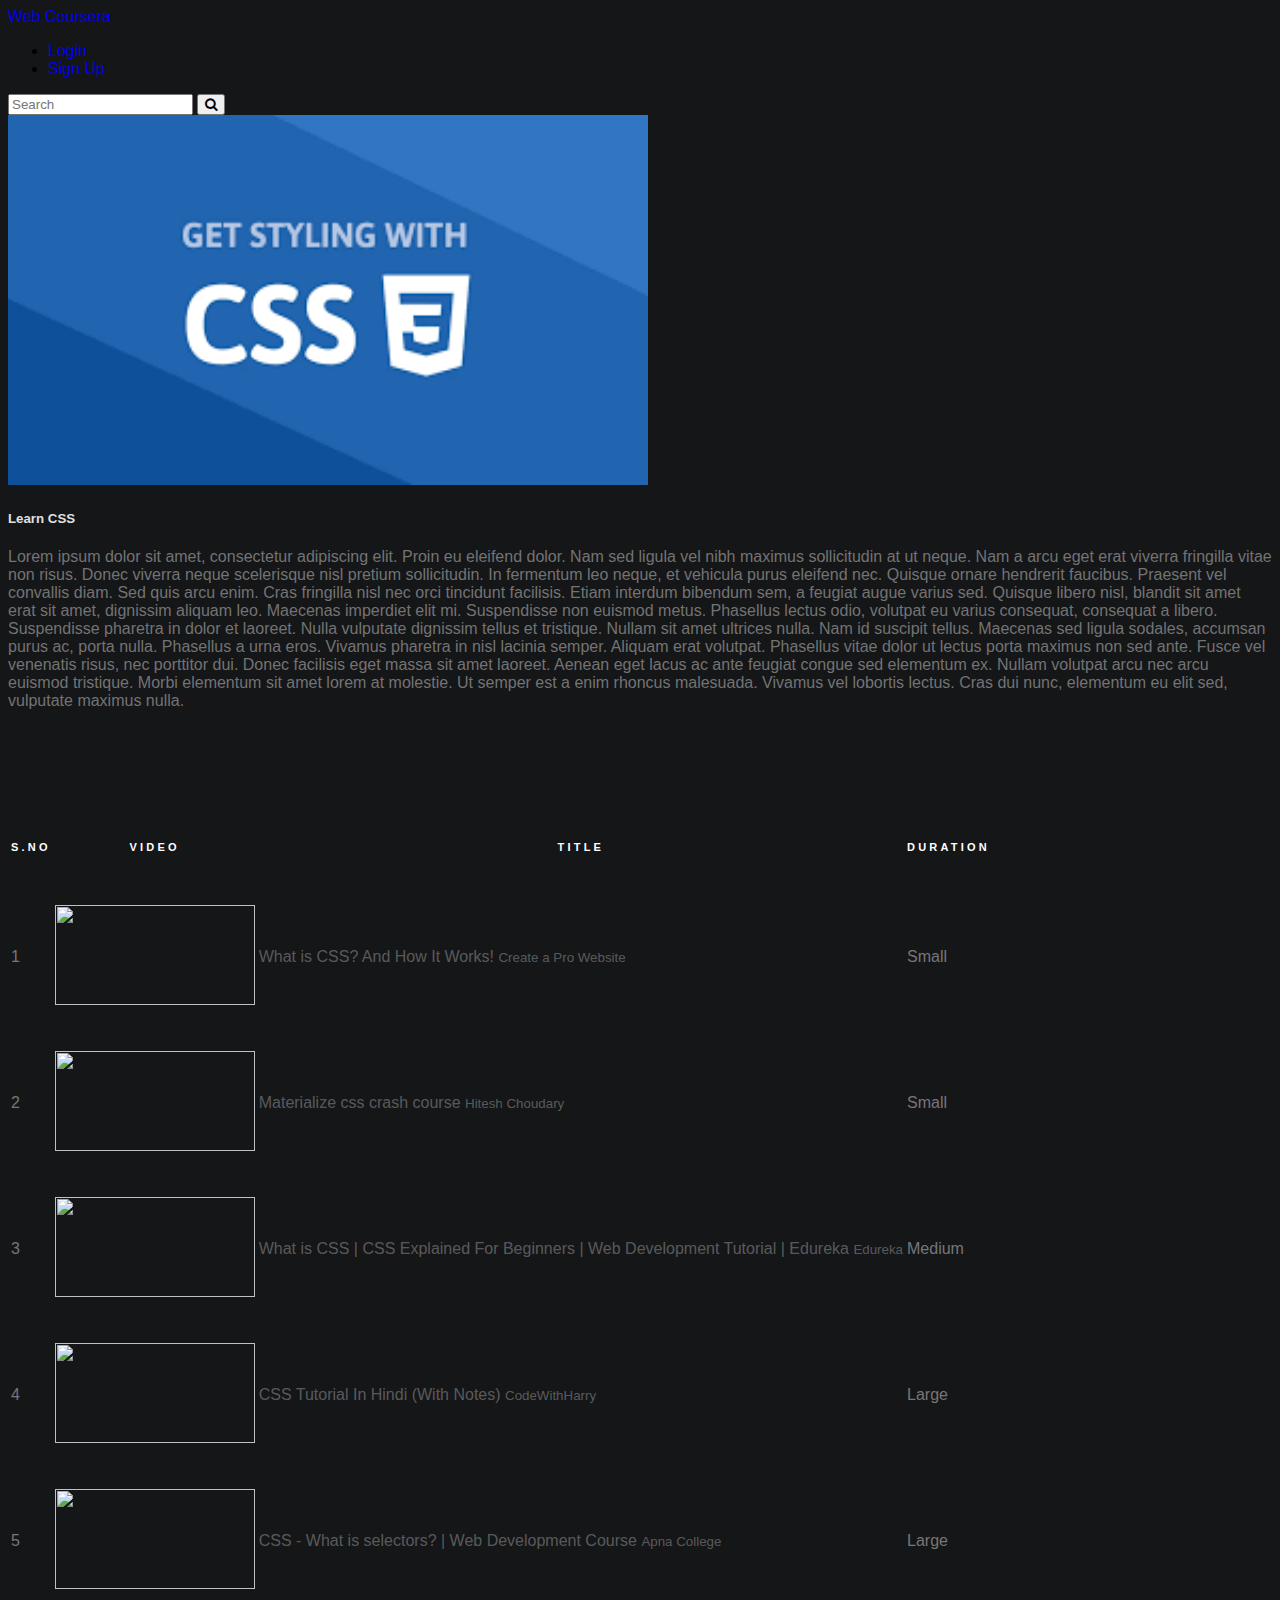
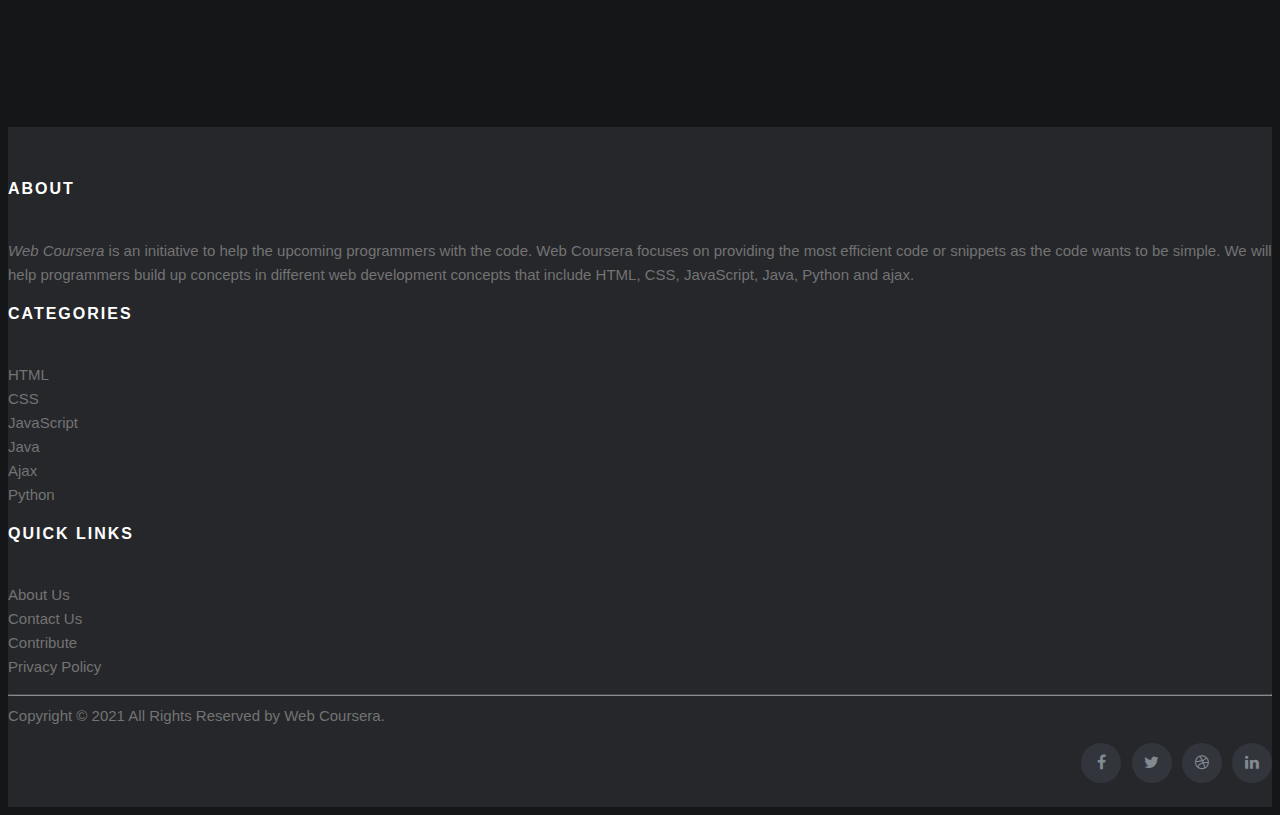
==== css_course.html @ 9923e944 "login & signup page added" ====
<!DOCTYPE html>

<head>
  <title>Web Coursera</title>
  <link rel="stylesheet" href="../bootstrap-5.1.0-dist/css/bootstrap.min.css" />
  <link
    href="https://cdn.jsdelivr.net/npm/bootstrap@5.1.0/dist/css/bootstrap.min.css"
    rel="stylesheet"
    integrity="sha384-KyZXEAg3QhqLMpG8r+8fhAXLRk2vvoC2f3B09zVXn8CA5QIVfZOJ3BCsw2P0p/We"
    crossorigin="anonymous"
  />
  <link
    rel="stylesheet"
    href="https://cdnjs.cloudflare.com/ajax/libs/font-awesome/4.7.0/css/font-awesome.min.css"
  />
  <link rel="stylesheet" href="css/course.css" />
  <!-- <link rel="stylesheet" href="index.css" /> -->
</head>
<body>
  <nav class="navbar navbar-expand-lg navbar-dark bg-dark py-3 sticky-top">
    <div class="container-fluid">
      <a class="navbar-brand" href="#">Web Coursera</a>
      <div class="collapse navbar-collapse" id="navbarSupportedContent">
        <ul class="navbar-nav ms-auto mb-2 mb-lg-0 me-4">
          <li class="nav-item">
            <a class="nav-link" href="#">Login</a>
          </li>
          <li class="nav-item">
            <a class="nav-link" href="#">Sign Up</a>
          </li>
        </ul>

        <form class="d-flex">
          <input
            class="form-control"
            type="search"
            placeholder="Search"
            aria-label="Search"
          />
          <button class="btn btn-primary" type="submit">
            <i class="fa fa-search" aria-hidden="true"></i>
          </button>
        </form>
      </div>
    </div>
  </nav>

  <div class="container-fluid">
    <div class="row mt-5 ms-4">
      <div class="col-lg-6 mt-5">
        <img
          class="rounded mt-5"
          src="./images/css-image.png"
          alt=""
          height="370"
          width="640"
        />
      </div>
      <div class="col-lg-5">
        <div class="card">
          <div class="mt-4 ms-3">
            <h5>Learn CSS</h5>
          </div>
          <div class="card-body mt-2">
            <p>
              Lorem ipsum dolor sit amet, consectetur adipiscing elit. Proin eu
              eleifend dolor. Nam sed ligula vel nibh maximus sollicitudin at ut
              neque. Nam a arcu eget erat viverra fringilla vitae non risus.
              Donec viverra neque scelerisque nisl pretium sollicitudin. In
              fermentum leo neque, et vehicula purus eleifend nec. Quisque
              ornare hendrerit faucibus. Praesent vel convallis diam. Sed quis
              arcu enim. Cras fringilla nisl nec orci tincidunt facilisis. Etiam
              interdum bibendum sem, a feugiat augue varius sed. Quisque libero
              nisl, blandit sit amet erat sit amet, dignissim aliquam leo.
              Maecenas imperdiet elit mi. Suspendisse non euismod metus.
              Phasellus lectus odio, volutpat eu varius consequat, consequat a
              libero. Suspendisse pharetra in dolor et laoreet. Nulla vulputate
              dignissim tellus et tristique. Nullam sit amet ultrices nulla. Nam
              id suscipit tellus. Maecenas sed ligula sodales, accumsan purus
              ac, porta nulla. Phasellus a urna eros. Vivamus pharetra in nisl
              lacinia semper. Aliquam erat volutpat. Phasellus vitae dolor ut
              lectus porta maximus non sed ante. Fusce vel venenatis risus, nec
              porttitor dui. Donec facilisis eget massa sit amet laoreet. Aenean
              eget lacus ac ante feugiat congue sed elementum ex. Nullam
              volutpat arcu nec arcu euismod tristique. Morbi elementum sit amet
              lorem at molestie. Ut semper est a enim rhoncus malesuada. Vivamus
              vel lobortis lectus. Cras dui nunc, elementum eu elit sed,
              vulputate maximus nulla.
            </p>
          </div>
        </div>
      </div>
    </div>
  </div>

  <div class="content">
    <div class="container">
      <div class="table-responsive">
        <table class="table table-striped custom-table">
          <thead>
            <tr>
              <th scope="col">S.No</th>
              <th scope="col">Video</th>
              <th scope="col">Title</th>
              <th scope="col">Duration</th>
            </tr>
          </thead>
          <tbody>
            <tr scope="row">
              <td>1</td>
              <td>
                <a href="https://www.youtube.com/watch?v=XPv4EeB0PJ8"
                  ><img
                    src="./images/css_course/css1.webp"
                    alt=""
                    height="100"
                    width="200"
                /></a>
              </td>
              <td>
                <a href="https://www.youtube.com/watch?v=XPv4EeB0PJ8"
                  >What is CSS? And How It Works!
                </a>
                <small class="d-block">Create a Pro Website</small>
              </td>
              <td>Small</td>
            </tr>
            <tr scope="row">
              <td>2</td>
              <td>
                <a href="https://www.youtube.com/watch?v=hD3blgVYMtQ"
                  ><img
                    src="./images/css_course/css2.jpg"
                    alt=""
                    height="100"
                    width="200"
                /></a>
              </td>
              <td>
                <a href="https://www.youtube.com/watch?v=hD3blgVYMtQ"
                  >Materialize css crash course
                </a>
                <small class="d-block">Hitesh Choudary</small>
              </td>
              <td>Small</td>
            </tr>
            <tr scope="row">
              <td>3</td>
              <td>
                <a href="https://www.youtube.com/watch?v=6vbgZnQrpbU"
                  ><img
                    src="./images/css_course/css3.webp"
                    alt=""
                    height="100"
                    width="200"
                /></a>
              </td>
              <td>
                <a href="https://www.youtube.com/watch?v=6vbgZnQrpbU"
                  >What is CSS | CSS Explained For Beginners | Web Development
                  Tutorial | Edureka
                </a>
                <small class="d-block">Edureka</small>
              </td>
              <td>Medium</td>
            </tr>
            <tr scope="row">
              <td>4</td>
              <td>
                <a href="https://www.youtube.com/watch?v=Edsxf_NBFrw"
                  ><img
                    src="./images/css_course/css4.webp"
                    alt=""
                    height="100"
                    width="200"
                /></a>
              </td>
              <td>
                <a href="https://www.youtube.com/watch?v=Edsxf_NBFrw"
                  >CSS Tutorial In Hindi (With Notes)
                </a>
                <small class="d-block">CodeWithHarry</small>
              </td>
              <td>Large</td>
            </tr>
            <tr scope="row">
              <td>5</td>
              <td>
                <a href="https://www.youtube.com/watch?v=sqJ6xZ9mUwE"
                  ><img
                    src="./images/css_course/css5.webp"
                    alt=""
                    height="100"
                    width="200"
                /></a>
              </td>
              <td>
                <a href="https://www.youtube.com/watch?v=sqJ6xZ9mUwE"
                  >CSS - What is selectors? | Web Development Course
                </a>
                <small class="d-block">Apna College</small>
              </td>
              <td>Large</td>
            </tr>
          </tbody>
        </table>
      </div>
    </div>
  </div>
  <!-- Site footer -->
  <footer class="site-footer">
    <div class="container">
      <div class="row">
        <div class="col-sm-12 col-md-6">
          <h6>About</h6>
          <p class="text-justify">
            <i>Web Coursera</i> is an initiative to help the upcoming
            programmers with the code. Web Coursera focuses on providing the
            most efficient code or snippets as the code wants to be simple. We
            will help programmers build up concepts in different web development
            concepts that include HTML, CSS, JavaScript, Java, Python and ajax.
          </p>
        </div>

        <div class="col-xs-6 col-md-3">
          <h6>Categories</h6>
          <ul class="footer-links">
            <li>
              <a href="#">HTML</a>
            </li>
            <li>
              <a href="#">CSS</a>
            </li>
            <li>
              <a href="#">JavaScript</a>
            </li>
            <li>
              <a href="#">Java</a>
            </li>
            <li>
              <a href="#">Ajax</a>
            </li>
            <li>
              <a href="#">Python</a>
            </li>
          </ul>
        </div>

        <div class="col-xs-6 col-md-3">
          <h6>Quick Links</h6>
          <ul class="footer-links">
            <li><a href="#">About Us</a></li>
            <li><a href="#">Contact Us</a></li>
            <li>
              <a href="#">Contribute</a>
            </li>
            <li>
              <a href="#">Privacy Policy</a>
            </li>
          </ul>
        </div>
      </div>
      <hr />
    </div>
    <div class="container">
      <div class="row">
        <div class="col-md-8 col-sm-6 col-xs-12">
          <p class="copyright-text">
            Copyright &copy; 2021 All Rights Reserved by
            <a href="#">Web Coursera</a>.
          </p>
        </div>

        <div class="col-md-4 col-sm-6 col-xs-12">
          <ul class="social-icons">
            <li>
              <a class="facebook" href="#"><i class="fa fa-facebook"></i></a>
            </li>
            <li>
              <a class="twitter" href="#"><i class="fa fa-twitter"></i></a>
            </li>
            <li>
              <a class="dribbble" href="#"><i class="fa fa-dribbble"></i></a>
            </li>
            <li>
              <a class="linkedin" href="#"><i class="fa fa-linkedin"></i></a>
            </li>
          </ul>
        </div>
      </div>
    </div>
  </footer>
</body>
---- css/course.css ----
body {
  font-family: "Roboto", -apple-system, BlinkMacSystemFont, "Segoe UI", Roboto,
    "Helvetica Neue", Arial, "Noto Sans", sans-serif, "Apple Color Emoji",
    "Segoe UI Emoji", "Segoe UI Symbol", "Noto Color Emoji";
  background-color: #151618;
  font-weight: 300;
}

/* p {
  color: rgba(252, 174, 174, 0.5);
  font-weight: 300;
} */

.card {
  background-color: #151618;
  color: #151618;
}

.card p {
  color: #737373;
}
h1,
h2,
h3,
h4,
h5,
h6,
.h1,
.h2,
.h3,
.h4,
.h5,
.h6 {
  font-family: "Roboto", -apple-system, BlinkMacSystemFont, "Segoe UI", Roboto,
    "Helvetica Neue", Arial, "Noto Sans", sans-serif, "Apple Color Emoji",
    "Segoe UI Emoji", "Segoe UI Symbol", "Noto Color Emoji";
  color: #e0e0e0;
}

a {
  -webkit-transition: 0.3s all ease;
  -o-transition: 0.3s all ease;
  transition: 0.3s all ease;
}
a,
a:hover {
  text-decoration: none !important;
}

.content {
  padding: 7rem 0;
}

h2 {
  font-size: 20px;
  color: #fff;
}

.custom-table {
  min-width: 900px;
}
.custom-table thead tr,
.custom-table thead th {
  padding-bottom: 30px;
  border-top: none;
  border-bottom: none !important;
  color: #fff;
  font-size: 11px;
  text-transform: uppercase;
  letter-spacing: 0.2rem;
}
.custom-table tbody th,
.custom-table tbody td {
  color: #777;
  font-weight: 400;
  padding-bottom: 20px;
  padding-top: 20px;
  font-weight: 300;
  border: none;
  -webkit-transition: 0.3s all ease;
  -o-transition: 0.3s all ease;
  transition: 0.3s all ease;
}
.custom-table tbody th small,
.custom-table tbody td small {
  color: rgba(255, 255, 255, 0.3);
  font-weight: 300;
}
.custom-table tbody th a,
.custom-table tbody td a {
  color: rgba(255, 255, 255, 0.3);
}
.custom-table tbody th .more,
.custom-table tbody td .more {
  color: rgba(255, 255, 255, 0.3);
  font-size: 11px;
  font-weight: 900;
  text-transform: uppercase;
  letter-spacing: 0.2rem;
}
.custom-table tbody tr {
  -webkit-transition: 0.3s all ease;
  -o-transition: 0.3s all ease;
  transition: 0.3s all ease;
}
.custom-table tbody tr:hover td,
.custom-table tbody tr:focus td {
  color: #fff;
}
.custom-table tbody tr:hover td a,
.custom-table tbody tr:focus td a {
  color: #c7c6c3;
}
.custom-table tbody tr:hover td .more,
.custom-table tbody tr:focus td .more {
  color: #fdd114;
}
.custom-table .td-box-wrap {
  padding: 0;
}
.custom-table .box {
  background: #fff;
  border-radius: 4px;
  margin-top: 15px;
  margin-bottom: 15px;
}
.custom-table .box td,
.custom-table .box th {
  border: none !important;
}
.site-footer {
  background-color: #26272b;
  padding: 45px 0 20px;
  font-size: 15px;
  line-height: 24px;
  color: #737373;
}
.site-footer hr {
  border-top-color: #bbb;
  opacity: 0.5;
}
.site-footer hr.small {
  margin: 20px 0;
}
.site-footer h6 {
  color: #fff;
  font-size: 16px;
  text-transform: uppercase;
  margin-top: 5px;
  letter-spacing: 2px;
}
.site-footer a {
  color: #737373;
}
.site-footer a:hover {
  color: #3366cc;
  text-decoration: none;
}
.footer-links {
  padding-left: 0;
  list-style: none;
}
.footer-links li {
  display: block;
}
.footer-links a {
  color: #737373;
}
.footer-links a:active,
.footer-links a:focus,
.footer-links a:hover {
  color: #dfe9fc;
  text-decoration: none;
}
.footer-links.inline li {
  display: inline-block;
}
.site-footer .social-icons {
  text-align: right;
}
.site-footer .social-icons a {
  width: 40px;
  height: 40px;
  line-height: 40px;
  margin-left: 6px;
  margin-right: 0;
  border-radius: 100%;
  background-color: #33353d;
}
.copyright-text {
  margin: 0;
}
@media (max-width: 991px) {
  .site-footer [class^="col-"] {
    margin-bottom: 30px;
  }
}
@media (max-width: 767px) {
  .site-footer {
    padding-bottom: 0;
  }
  .site-footer .copyright-text,
  .site-footer .social-icons {
    text-align: center;
  }
}
.social-icons {
  padding-left: 0;
  margin-bottom: 0;
  list-style: none;
}
.social-icons li {
  display: inline-block;
  margin-bottom: 4px;
}
.social-icons li.title {
  margin-right: 15px;
  text-transform: uppercase;
  color: #96a2b2;
  font-weight: 700;
  font-size: 13px;
}
.social-icons a {
  background-color: #eceeef;
  color: #818a91;
  font-size: 16px;
  display: inline-block;
  line-height: 44px;
  width: 44px;
  height: 44px;
  text-align: center;
  margin-right: 8px;
  border-radius: 100%;
  -webkit-transition: all 0.2s linear;
  -o-transition: all 0.2s linear;
  transition: all 0.2s linear;
}
.social-icons a:active,
.social-icons a:focus,
.social-icons a:hover {
  color: #fff;
  background-color: #29aafe;
}
.social-icons.size-sm a {
  line-height: 34px;
  height: 34px;
  width: 34px;
  font-size: 14px;
}
.social-icons a.facebook:hover {
  background-color: #3b5998;
}
.social-icons a.twitter:hover {
  background-color: #00aced;
}
.social-icons a.linkedin:hover {
  background-color: #007bb6;
}
.social-icons a.dribbble:hover {
  background-color: #ea4c89;
}
@media (max-width: 767px) {
  .social-icons li.title {
    display: block;
    margin-right: 0;
    font-weight: 600;
  }
}
---- index.css ----
body {
  background-color: #151618;
}

.card {
  background-color: #151618;
  color: #151618;
}
 
/* .card {
  background-color: #26272b;
  color: #737373; 
}*/ 

.card h5 {
  color: #fff;
  font-size: 20px;
  text-transform: uppercase;
  letter-spacing: 2px;
}

.card p {
  color: #737373;
}

hr {
  margin-top: 1rem;
  margin-bottom: 1rem;
  border: 0;
  border-top: 1px solid rgba(253, 246, 246, 0.966);
}

.site-footer {
  background-color: #26272b;
  padding: 45px 0 20px;
  font-size: 15px;
  line-height: 24px;
  color: #737373;
}
.site-footer hr {
  border-top-color: #bbb;
  opacity: 0.5;
}
.site-footer hr.small {
  margin: 20px 0;
}
.site-footer h6 {
  color: #fff;
  font-size: 16px;
  text-transform: uppercase;
  margin-top: 5px;
  letter-spacing: 2px;
}
.site-footer a {
  color: #737373;
}
.site-footer a:hover {
  color: #3366cc;
  text-decoration: none;
}
.footer-links {
  padding-left: 0;
  list-style: none;
}
.footer-links li {
  display: block;
}
.footer-links a {
  color: #737373;
}
.footer-links a:active,
.footer-links a:focus,
.footer-links a:hover {
  color: #dfe9fc;
  text-decoration: none;
}
.footer-links.inline li {
  display: inline-block;
}
.site-footer .social-icons {
  text-align: right;
}
.site-footer .social-icons a {
  width: 40px;
  height: 40px;
  line-height: 40px;
  margin-left: 6px;
  margin-right: 0;
  border-radius: 100%;
  background-color: #33353d;
}
.copyright-text {
  margin: 0;
}
@media (max-width: 991px) {
  .site-footer [class^="col-"] {
    margin-bottom: 30px;
  }
}
@media (max-width: 767px) {
  .site-footer {
    padding-bottom: 0;
  }
  .site-footer .copyright-text,
  .site-footer .social-icons {
    text-align: center;
  }
}
.social-icons {
  padding-left: 0;
  margin-bottom: 0;
  list-style: none;
}
.social-icons li {
  display: inline-block;
  margin-bottom: 4px;
}
.social-icons li.title {
  margin-right: 15px;
  text-transform: uppercase;
  color: #96a2b2;
  font-weight: 700;
  font-size: 13px;
}
.social-icons a {
  background-color: #eceeef;
  color: #818a91;
  font-size: 16px;
  display: inline-block;
  line-height: 44px;
  width: 44px;
  height: 44px;
  text-align: center;
  margin-right: 8px;
  border-radius: 100%;
  -webkit-transition: all 0.2s linear;
  -o-transition: all 0.2s linear;
  transition: all 0.2s linear;
}
.social-icons a:active,
.social-icons a:focus,
.social-icons a:hover {
  color: #fff;
  background-color: #29aafe;
}
.social-icons.size-sm a {
  line-height: 34px;
  height: 34px;
  width: 34px;
  font-size: 14px;
}
.social-icons a.facebook:hover {
  background-color: #3b5998;
}
.social-icons a.twitter:hover {
  background-color: #00aced;
}
.social-icons a.linkedin:hover {
  background-color: #007bb6;
}
.social-icons a.dribbble:hover {
  background-color: #ea4c89;
}
@media (max-width: 767px) {
  .social-icons li.title {
    display: block;
    margin-right: 0;
    font-weight: 600;
  }
}
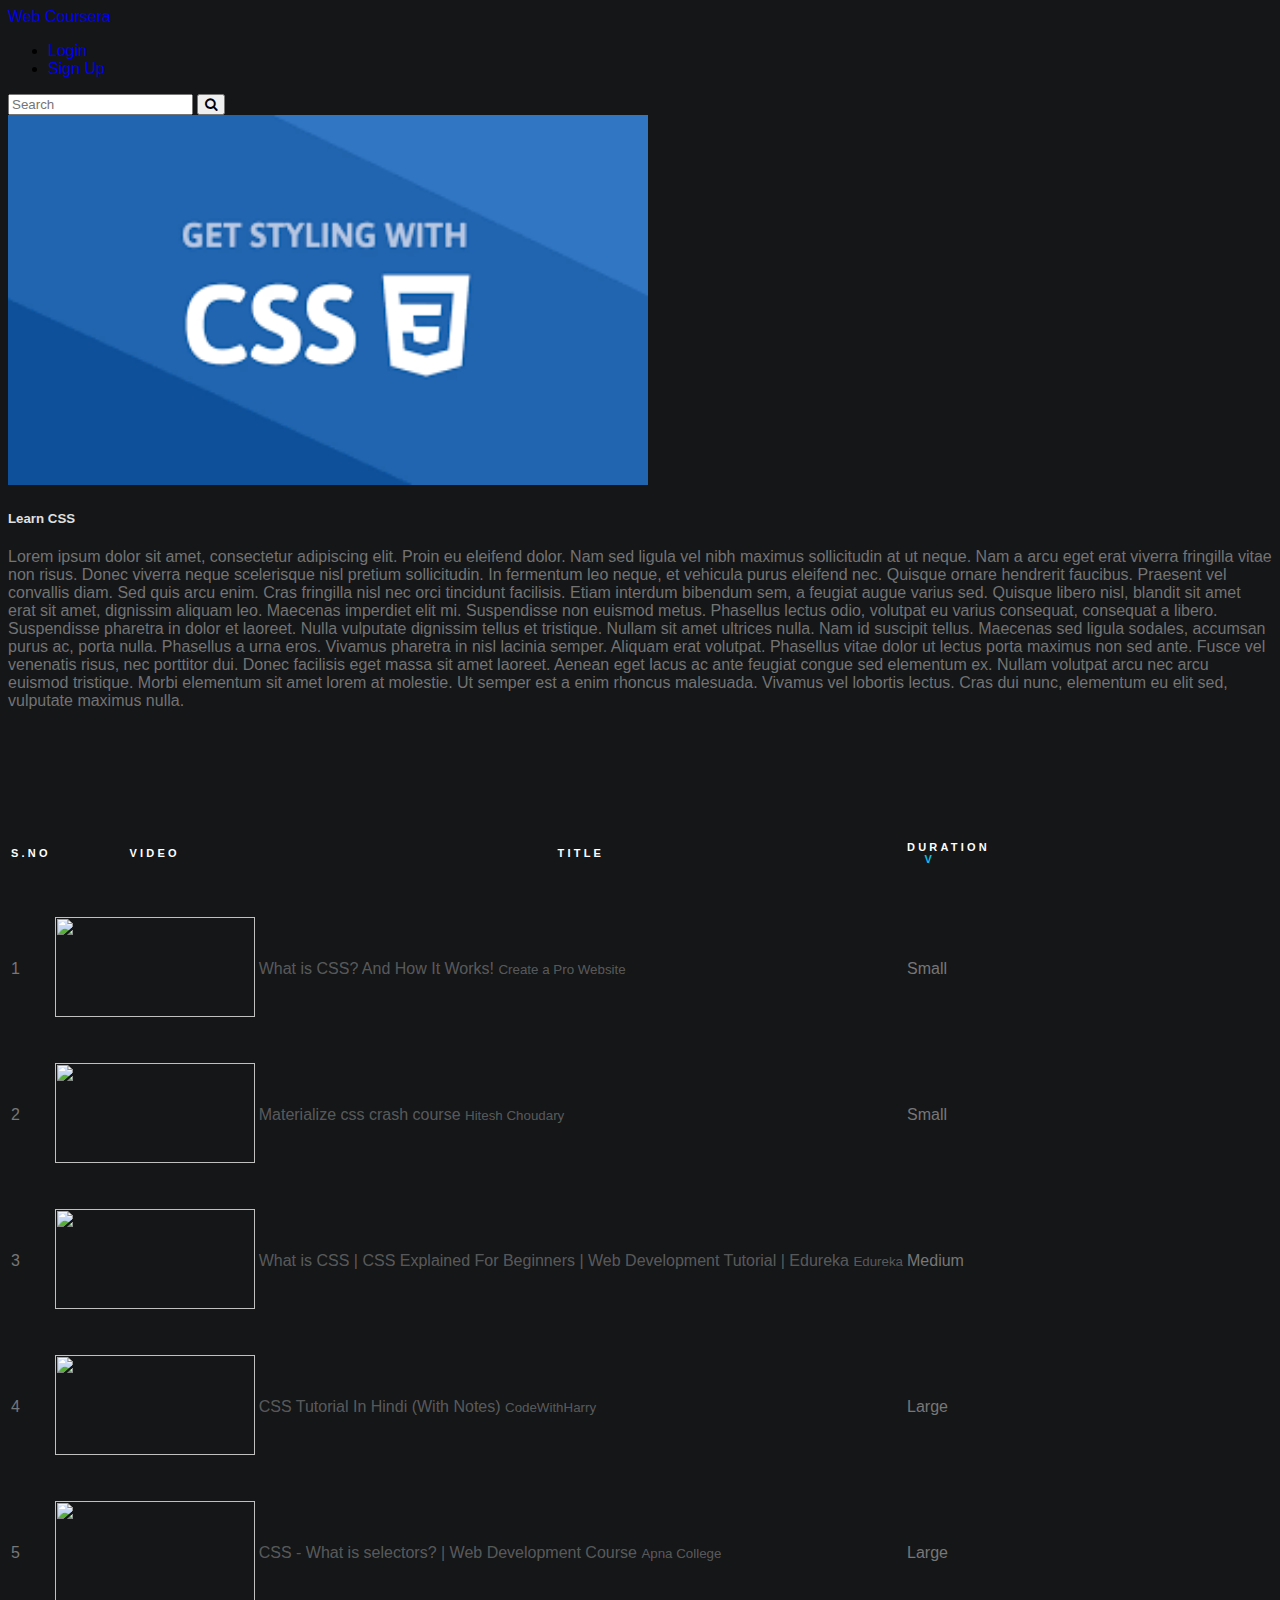
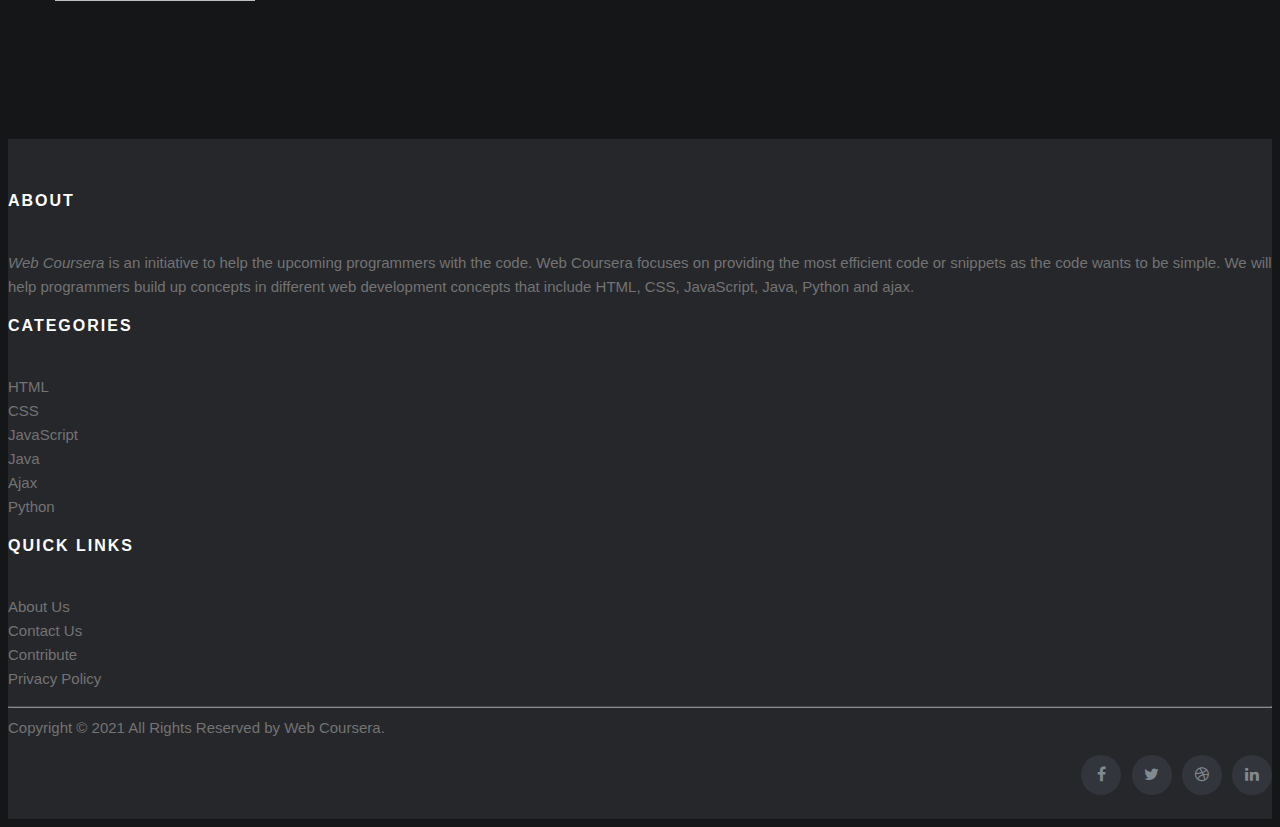
==== commit 1ed5f606: "sort button added" ====
--- a/css_course.html
+++ b/css_course.html
@@ -19,14 +19,14 @@
 <body>
   <nav class="navbar navbar-expand-lg navbar-dark bg-dark py-3 sticky-top">
     <div class="container-fluid">
-      <a class="navbar-brand" href="#">Web Coursera</a>
+      <a class="navbar-brand" href="index.html">Web Coursera</a>
       <div class="collapse navbar-collapse" id="navbarSupportedContent">
         <ul class="navbar-nav ms-auto mb-2 mb-lg-0 me-4">
           <li class="nav-item">
-            <a class="nav-link" href="#">Login</a>
+            <a class="nav-link" href="login.html">Login</a>
           </li>
           <li class="nav-item">
-            <a class="nav-link" href="#">Sign Up</a>
+            <a class="nav-link" href="signup.html">Sign Up</a>
           </li>
         </ul>
 
@@ -102,11 +102,24 @@
               <th scope="col">S.No</th>
               <th scope="col">Video</th>
               <th scope="col">Title</th>
-              <th scope="col">Duration</th>
+              <th scope="col">
+                <div>Duration</div>
+                <div
+                  style="
+                    text-align: center;
+                    width: 55%;
+                    cursor: pointer;
+                    color: rgb(14, 191, 235);
+                  "
+                  id="sortButton"
+                >
+                  v
+                </div>
+              </th>
             </tr>
           </thead>
-          <tbody>
-            <tr scope="row">
+          <tbody id="references">
+            <tr scope="row" data-len="1">
               <td>1</td>
               <td>
                 <a href="https://www.youtube.com/watch?v=XPv4EeB0PJ8"
@@ -125,7 +138,7 @@
               </td>
               <td>Small</td>
             </tr>
-            <tr scope="row">
+            <tr scope="row" data-len="2">
               <td>2</td>
               <td>
                 <a href="https://www.youtube.com/watch?v=hD3blgVYMtQ"
@@ -144,7 +157,7 @@
               </td>
               <td>Small</td>
             </tr>
-            <tr scope="row">
+            <tr scope="row" data-len="3">
               <td>3</td>
               <td>
                 <a href="https://www.youtube.com/watch?v=6vbgZnQrpbU"
@@ -164,7 +177,7 @@
               </td>
               <td>Medium</td>
             </tr>
-            <tr scope="row">
+            <tr scope="row" data-len="4">
               <td>4</td>
               <td>
                 <a href="https://www.youtube.com/watch?v=Edsxf_NBFrw"
@@ -183,7 +196,7 @@
               </td>
               <td>Large</td>
             </tr>
-            <tr scope="row">
+            <tr scope="row" data-len="5">
               <td>5</td>
               <td>
                 <a href="https://www.youtube.com/watch?v=sqJ6xZ9mUwE"
@@ -290,4 +303,47 @@
       </div>
     </div>
   </footer>
+  <script type="application/javascript">
+    function sortWithIndeces(toSort) {
+      for (var i = 0; i < toSort.length; i++) {
+        toSort[i] = [toSort[i], i];
+      }
+      toSort.sort(function (left, right) {
+        return left[0] < right[0] ? -1 : 1;
+      });
+      toSort.sortIndices = [];
+      for (var j = 0; j < toSort.length; j++) {
+        toSort.sortIndices.push(toSort[j][1]);
+        toSort[j] = toSort[j][0];
+      }
+      return toSort;
+    }
+
+    function myFunction(event) {
+      refrences = document.getElementById("references");
+      refs = [...refrences.children];
+      data_lens = refs.map((ref) => ref.getAttribute("data-len"));
+      sorted_indices = sortWithIndeces(data_lens).sortIndices;
+      sorted_refs = [];
+
+      if (event.srcElement.innerText == "^") {
+        event.srcElement.innerText = "v";
+        for (var i = 0; i < sorted_indices.length; i++) {
+          refrences.children[sorted_indices[i]].children[0].innerText = i + 1;
+          sorted_refs.push(refs[sorted_indices[i]].outerHTML);
+        }
+      } else {
+        event.srcElement.innerText = "^";
+        for (var i = sorted_indices.length - 1; i >= 0; i--) {
+          refrences.children[sorted_indices[i]].children[0].innerText =
+            sorted_indices.length - i;
+          sorted_refs.push(refs[sorted_indices[i]].outerHTML);
+        }
+      }
+
+      refrences.innerHTML = sorted_refs.join(" ");
+    }
+
+    document.getElementById("sortButton").addEventListener("click", myFunction);
+  </script>
 </body>
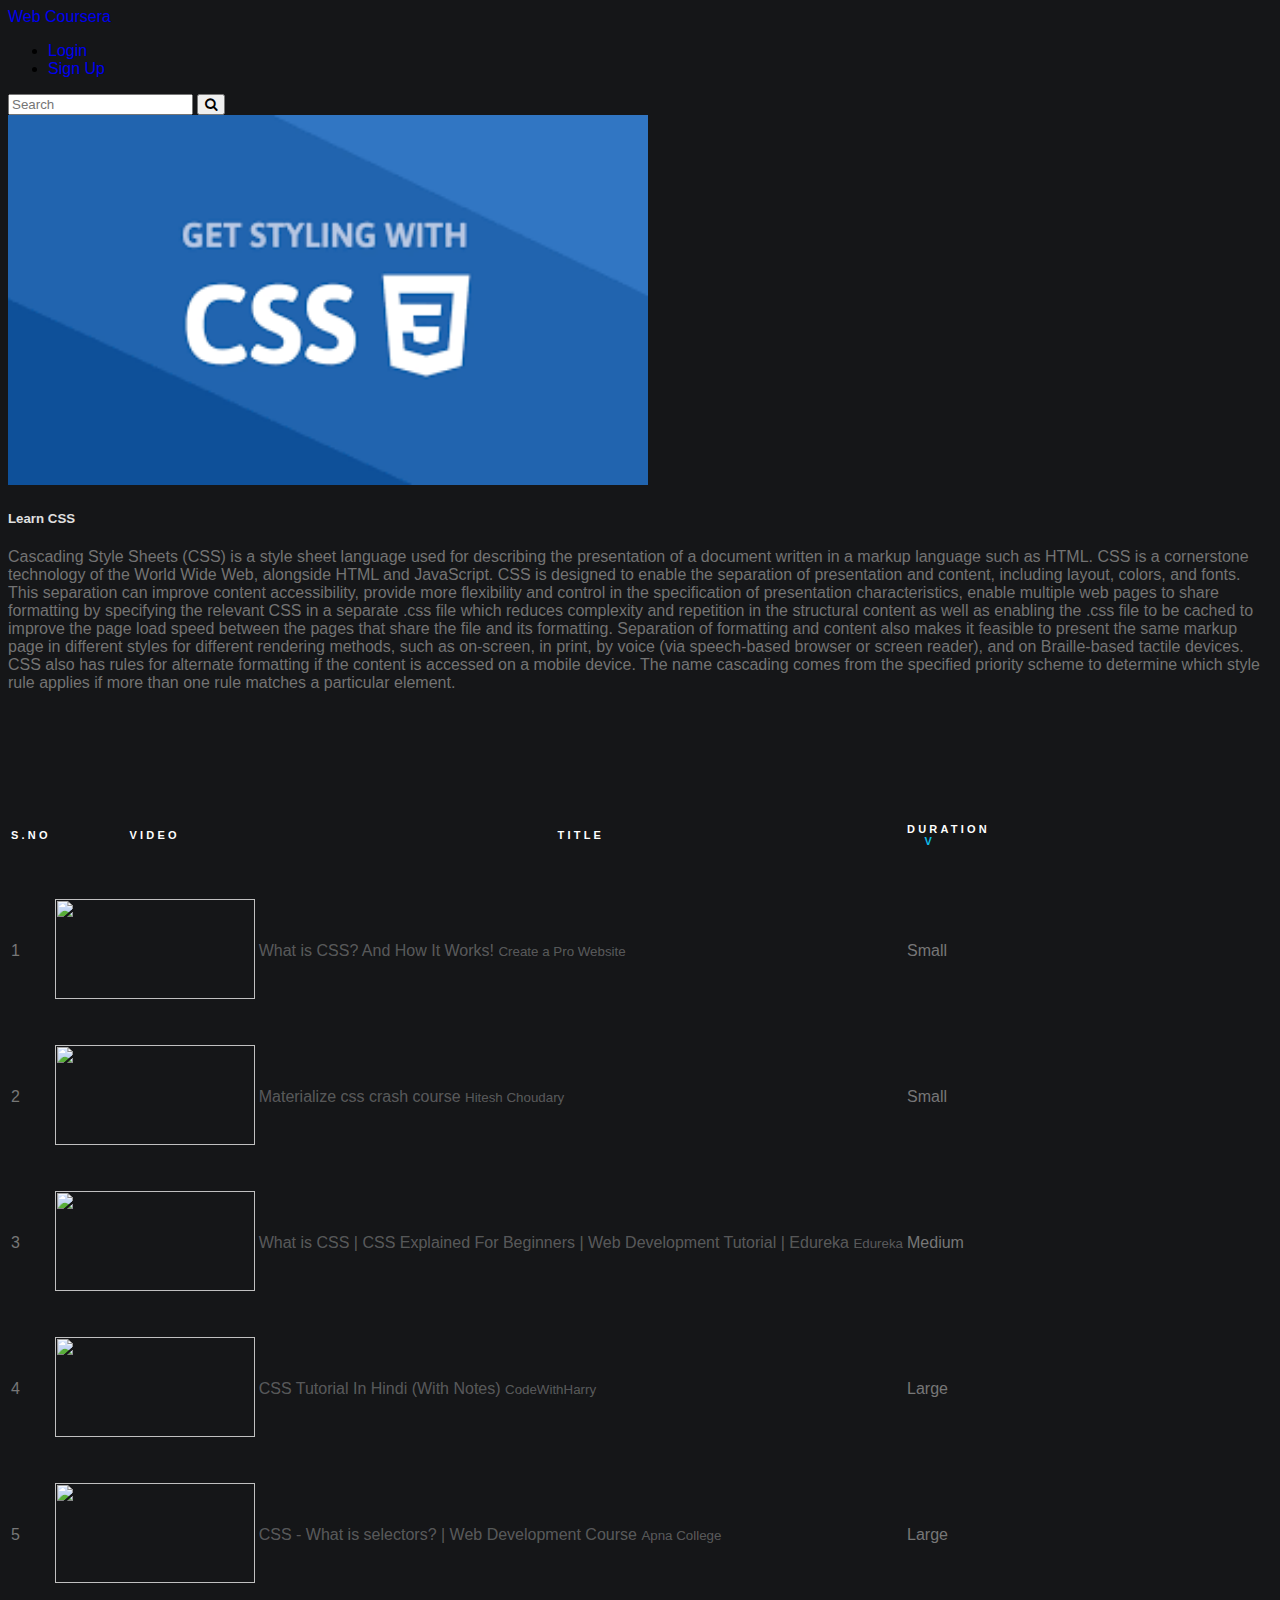
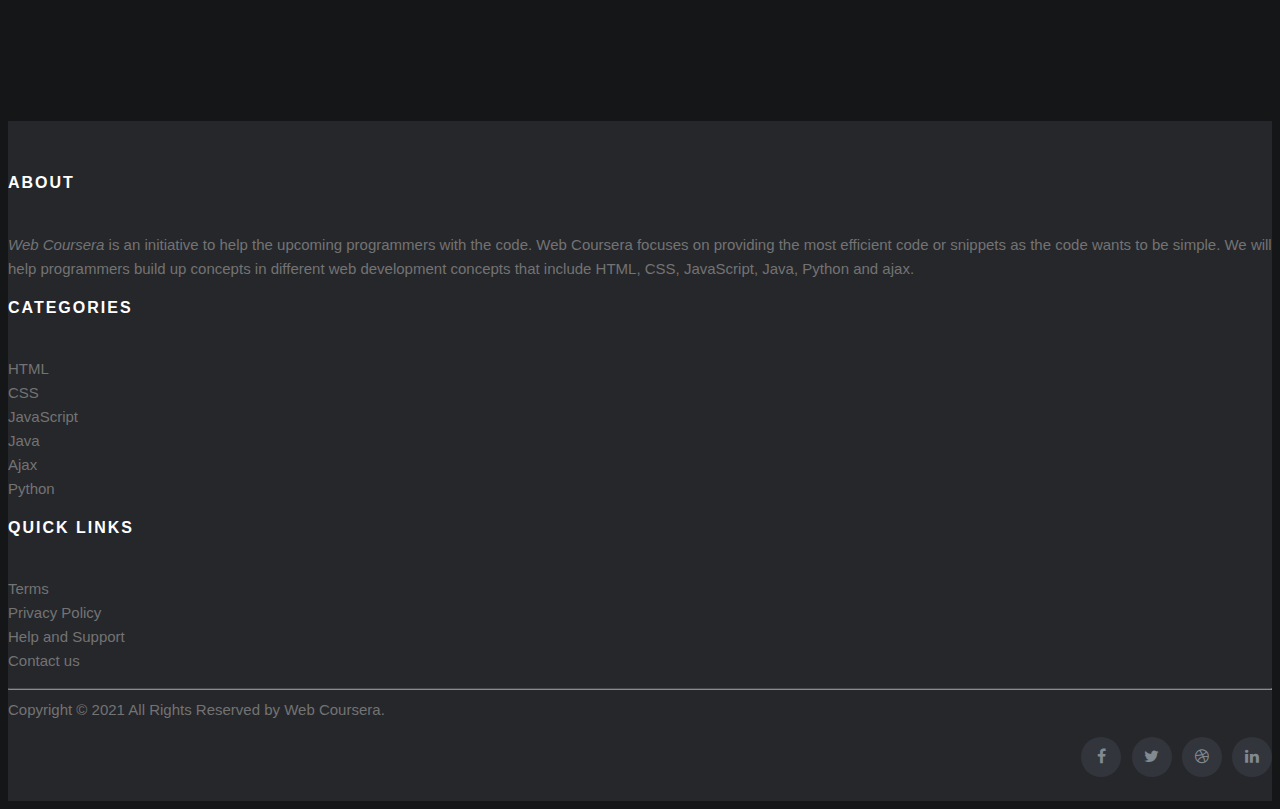
==== commit 82e3e14d: "All course pages added" ====
--- a/css_course.html
+++ b/css_course.html
@@ -63,29 +63,27 @@
           </div>
           <div class="card-body mt-2">
             <p>
-              Lorem ipsum dolor sit amet, consectetur adipiscing elit. Proin eu
-              eleifend dolor. Nam sed ligula vel nibh maximus sollicitudin at ut
-              neque. Nam a arcu eget erat viverra fringilla vitae non risus.
-              Donec viverra neque scelerisque nisl pretium sollicitudin. In
-              fermentum leo neque, et vehicula purus eleifend nec. Quisque
-              ornare hendrerit faucibus. Praesent vel convallis diam. Sed quis
-              arcu enim. Cras fringilla nisl nec orci tincidunt facilisis. Etiam
-              interdum bibendum sem, a feugiat augue varius sed. Quisque libero
-              nisl, blandit sit amet erat sit amet, dignissim aliquam leo.
-              Maecenas imperdiet elit mi. Suspendisse non euismod metus.
-              Phasellus lectus odio, volutpat eu varius consequat, consequat a
-              libero. Suspendisse pharetra in dolor et laoreet. Nulla vulputate
-              dignissim tellus et tristique. Nullam sit amet ultrices nulla. Nam
-              id suscipit tellus. Maecenas sed ligula sodales, accumsan purus
-              ac, porta nulla. Phasellus a urna eros. Vivamus pharetra in nisl
-              lacinia semper. Aliquam erat volutpat. Phasellus vitae dolor ut
-              lectus porta maximus non sed ante. Fusce vel venenatis risus, nec
-              porttitor dui. Donec facilisis eget massa sit amet laoreet. Aenean
-              eget lacus ac ante feugiat congue sed elementum ex. Nullam
-              volutpat arcu nec arcu euismod tristique. Morbi elementum sit amet
-              lorem at molestie. Ut semper est a enim rhoncus malesuada. Vivamus
-              vel lobortis lectus. Cras dui nunc, elementum eu elit sed,
-              vulputate maximus nulla.
+              Cascading Style Sheets (CSS) is a style sheet language used for
+              describing the presentation of a document written in a markup
+              language such as HTML. CSS is a cornerstone technology of the
+              World Wide Web, alongside HTML and JavaScript. CSS is designed
+              to enable the separation of presentation and content, including
+              layout, colors, and fonts. This separation can improve content
+              accessibility, provide more flexibility and control in the
+              specification of presentation characteristics, enable multiple web
+              pages to share formatting by specifying the relevant CSS in a
+              separate .css file which reduces complexity and repetition in the
+              structural content as well as enabling the .css file to be cached
+              to improve the page load speed between the pages that share the
+              file and its formatting. Separation of formatting and content also
+              makes it feasible to present the same markup page in different
+              styles for different rendering methods, such as on-screen, in
+              print, by voice (via speech-based browser or screen reader), and
+              on Braille-based tactile devices. CSS also has rules for alternate
+              formatting if the content is accessed on a mobile device. The
+              name cascading comes from the specified priority scheme to
+              determine which style rule applies if more than one rule matches a
+              particular element. 
             </p>
           </div>
         </div>
@@ -239,22 +237,22 @@
           <h6>Categories</h6>
           <ul class="footer-links">
             <li>
-              <a href="#">HTML</a>
-            </li>
-            <li>
-              <a href="#">CSS</a>
-            </li>
-            <li>
-              <a href="#">JavaScript</a>
-            </li>
-            <li>
-              <a href="#">Java</a>
-            </li>
-            <li>
-              <a href="#">Ajax</a>
-            </li>
-            <li>
-              <a href="#">Python</a>
+              <a href="html_course.html">HTML</a>
+            </li>
+            <li>
+              <a href="css_course.html">CSS</a>
+            </li>
+            <li>
+              <a href="js_course.html">JavaScript</a>
+            </li>
+            <li>
+              <a href="java_course.html">Java</a>
+            </li>
+            <li>
+              <a href="ajax_course.html">Ajax</a>
+            </li>
+            <li>
+              <a href="python_course.html">Python</a>
             </li>
           </ul>
         </div>
@@ -262,13 +260,13 @@
         <div class="col-xs-6 col-md-3">
           <h6>Quick Links</h6>
           <ul class="footer-links">
-            <li><a href="#">About Us</a></li>
-            <li><a href="#">Contact Us</a></li>
-            <li>
-              <a href="#">Contribute</a>
-            </li>
-            <li>
-              <a href="#">Privacy Policy</a>
+            <li><a href="terms.html">Terms</a></li>
+            <li><a href="policy.html">Privacy Policy</a></li>
+            <li>
+              <a href="#">Help and Support</a>
+            </li>
+            <li>
+              <a href="#">Contact us</a>
             </li>
           </ul>
         </div>
--- a/css/course.css
+++ b/css/course.css
@@ -3,7 +3,6 @@
     "Helvetica Neue", Arial, "Noto Sans", sans-serif, "Apple Color Emoji",
     "Segoe UI Emoji", "Segoe UI Symbol", "Noto Color Emoji";
   background-color: #151618;
-  font-weight: 300;
 }
 
 /* p {
